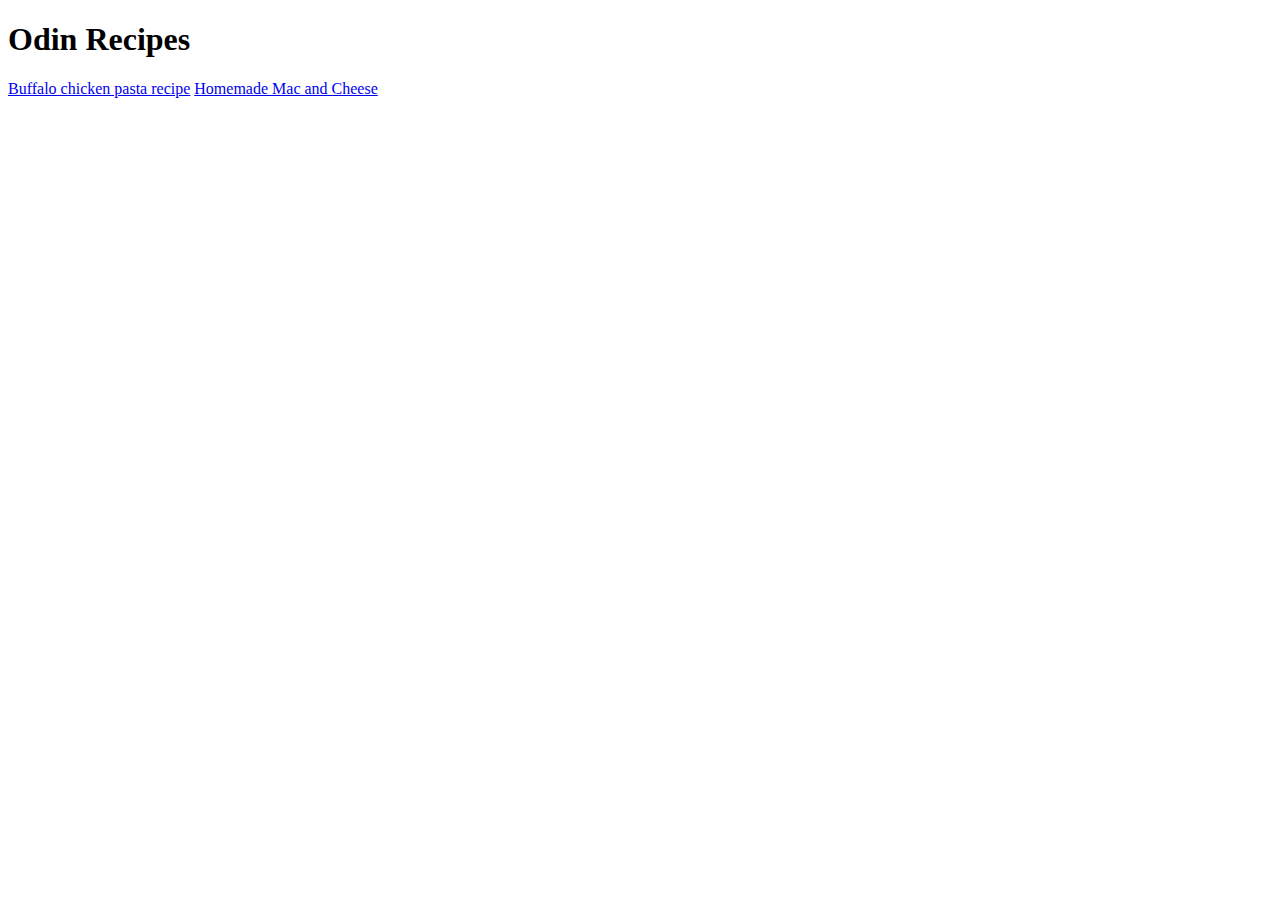
==== index.html @ 33e1cd35 "Make the second recipe page" ====
<!DOCTYPE html>
<html lang="en">
  <head>
    <meta charset="UTF-8" />
    <meta name="viewport" content="width=device-width, initial-scale=1.0" />
    <title>Project: Recipes</title>
  </head>
  <body>
    <h1>Odin Recipes</h1>
    <a href="recipes/buffalo-chicken-pasta-salad.html"
      >Buffalo chicken pasta recipe</a
    >
    <a href="recipes/homemade-mac-and-cheese.html">Homemade Mac and Cheese</a>
  </body>
</html>
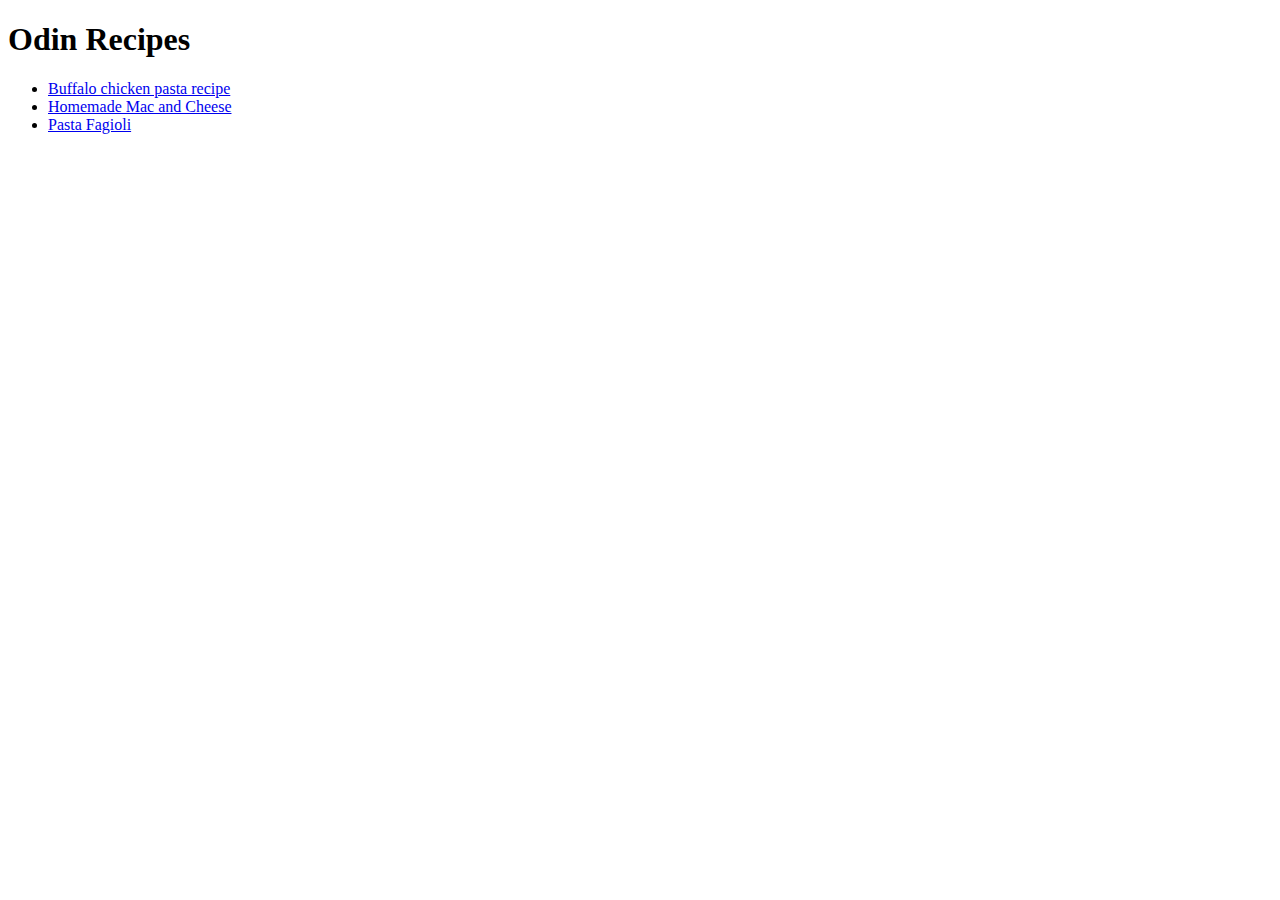
==== commit 4cf76d14: "Complete the third recepie site" ====
--- a/index.html
+++ b/index.html
@@ -7,9 +7,19 @@
   </head>
   <body>
     <h1>Odin Recipes</h1>
-    <a href="recipes/buffalo-chicken-pasta-salad.html"
-      >Buffalo chicken pasta recipe</a
-    >
-    <a href="recipes/homemade-mac-and-cheese.html">Homemade Mac and Cheese</a>
+    <ul>
+      <li>
+        <a href="recipes/buffalo-chicken-pasta-salad.html"
+          >Buffalo chicken pasta recipe</a
+        >
+      </li>
+
+      <li>
+        <a href="recipes/homemade-mac-and-cheese.html"
+          >Homemade Mac and Cheese</a
+        >
+      </li>
+      <li><a href="recipes/pasta-fagioli.html">Pasta Fagioli</a></li>
+    </ul>
   </body>
 </html>
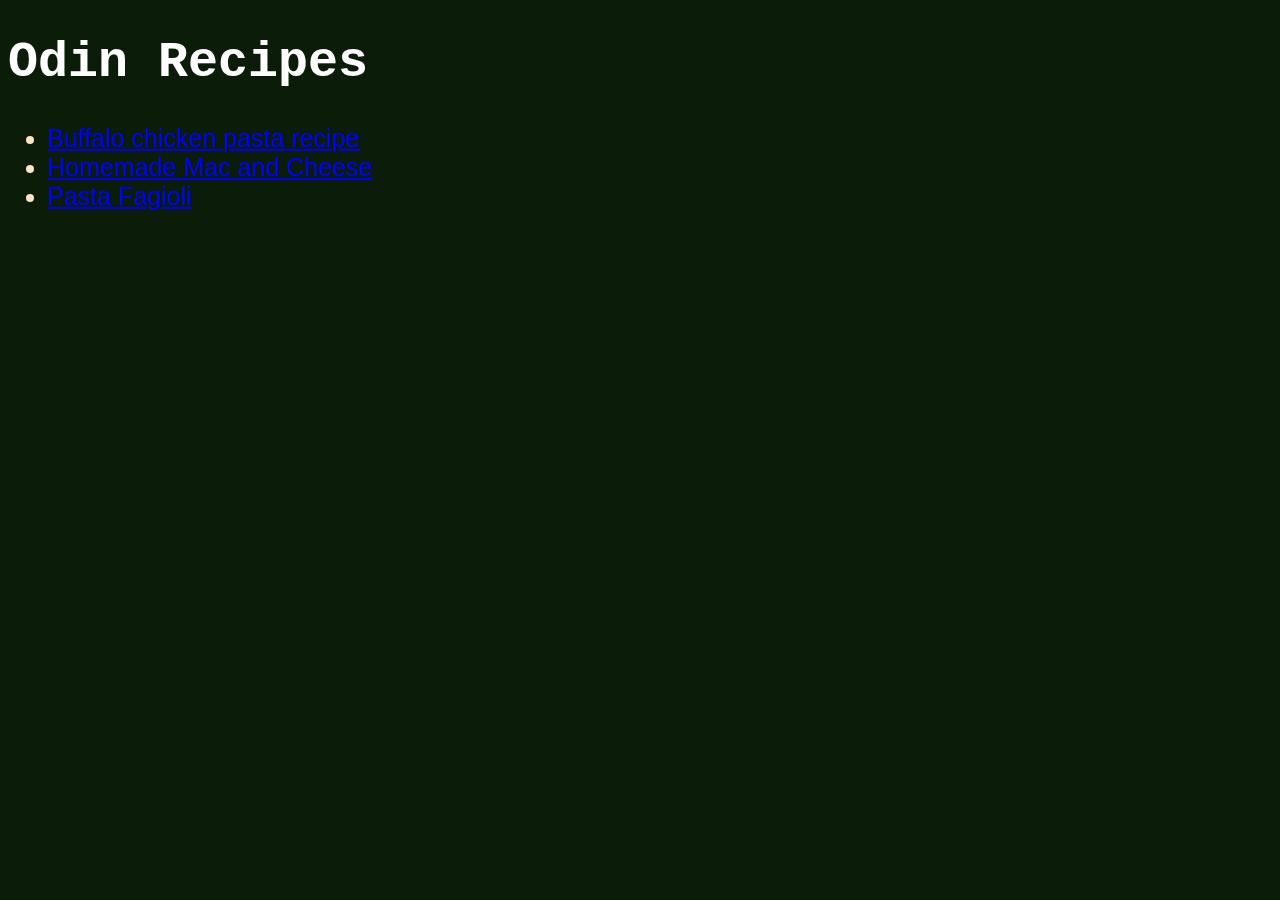
==== commit 389c49a9: "Add styles" ====
--- a/index.html
+++ b/index.html
@@ -4,6 +4,7 @@
     <meta charset="UTF-8" />
     <meta name="viewport" content="width=device-width, initial-scale=1.0" />
     <title>Project: Recipes</title>
+    <link rel="stylesheet" href="style.css" />
   </head>
   <body>
     <h1>Odin Recipes</h1>
--- a/style.css
+++ b/style.css
@@ -0,0 +1,16 @@
+body {
+  background-color: rgb(11, 29, 9);
+}
+
+h1 {
+  font-family: 'Courier New', Courier, monospace;
+  font-weight: bold;
+  color: white;
+  font-size: 50px;
+}
+
+ul {
+  font-family: 'Franklin Gothic Medium', 'Arial Narrow', Arial, sans-serif;
+  font-size: 25px;
+  color: bisque;
+}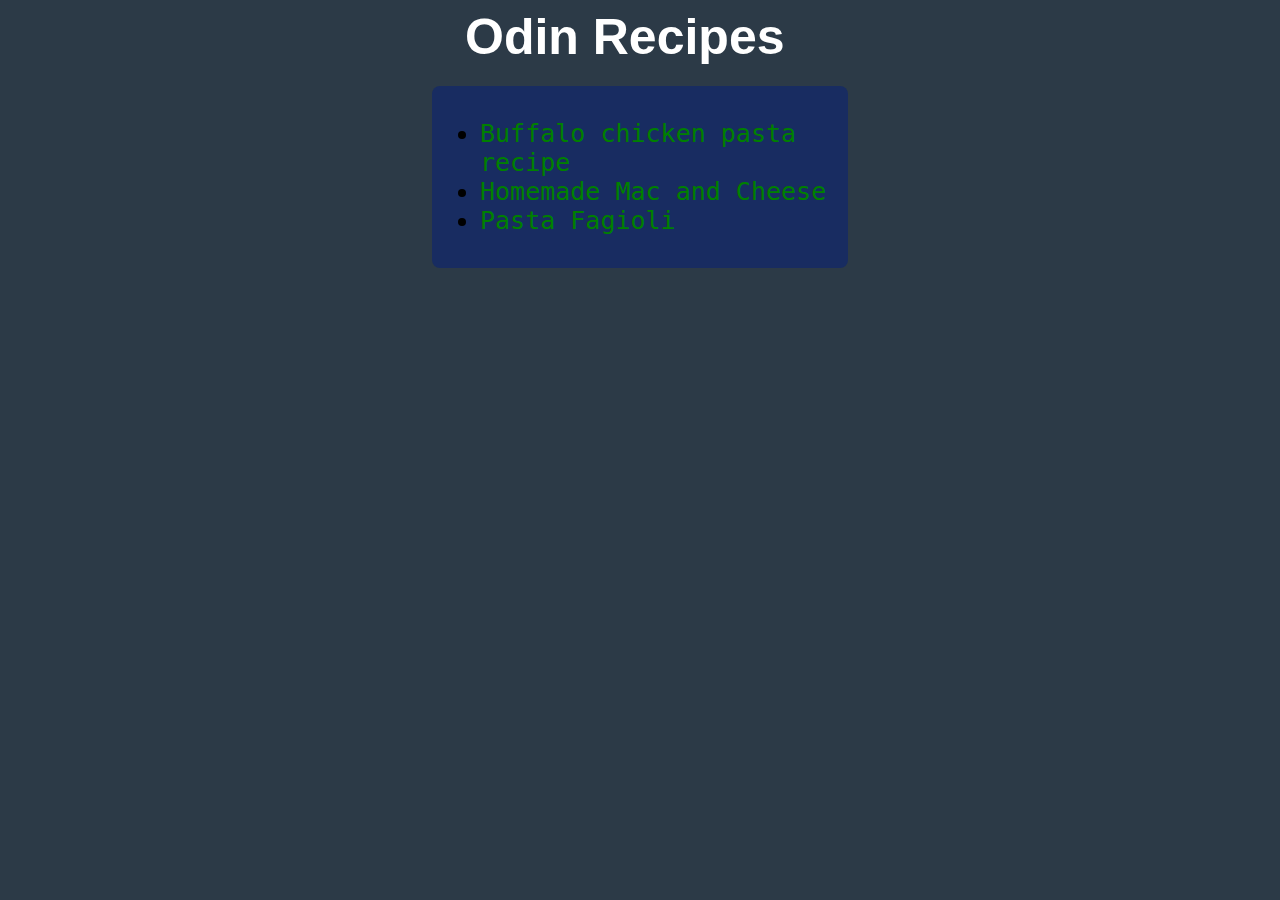
==== commit 776be08c: "Style it with margin and box model" ====
--- a/index.html
+++ b/index.html
@@ -7,20 +7,24 @@
     <link rel="stylesheet" href="style.css" />
   </head>
   <body>
-    <h1>Odin Recipes</h1>
-    <ul>
-      <li>
-        <a href="recipes/buffalo-chicken-pasta-salad.html"
-          >Buffalo chicken pasta recipe</a
-        >
-      </li>
+    <div class="heading">
+      <h1>Odin Recipes</h1>
+    </div>
+    <div class="items">
+      <ul>
+        <li>
+          <a href="recipes/buffalo-chicken-pasta-salad.html"
+            >Buffalo chicken pasta recipe</a
+          >
+        </li>
 
-      <li>
-        <a href="recipes/homemade-mac-and-cheese.html"
-          >Homemade Mac and Cheese</a
-        >
-      </li>
-      <li><a href="recipes/pasta-fagioli.html">Pasta Fagioli</a></li>
-    </ul>
+        <li>
+          <a href="recipes/homemade-mac-and-cheese.html"
+            >Homemade Mac and Cheese</a
+          >
+        </li>
+        <li><a href="recipes/pasta-fagioli.html">Pasta Fagioli</a></li>
+      </ul>
+    </div>
   </body>
 </html>
--- a/style.css
+++ b/style.css
@@ -1,16 +1,35 @@
 body {
-  background-color: rgb(11, 29, 9);
+  background-color: #2C3A47;
 }
 
 h1 {
-  font-family: 'Courier New', Courier, monospace;
+  font-family:'Trebuchet MS', 'Lucida Sans Unicode', 'Lucida Grande', 'Lucida Sans', Arial, sans-serif;
   font-weight: bold;
   color: white;
   font-size: 50px;
+  width: 350px;
+  margin: 0 auto;
 }
 
 ul {
-  font-family: 'Franklin Gothic Medium', 'Arial Narrow', Arial, sans-serif;
+  display: inline-block;
+  font-family:monospace;
   font-size: 25px;
-  color: bisque;
+}
+.items {
+  width: 400px;
+  margin: 20px auto;
+  background-color: #182C61;
+  padding: 8px;
+  border-radius: 8px;
+}
+a:link {
+  color: green;
+  background-color: transparent;
+  text-decoration: none;
+}
+a:visited {
+  color: pink;
+  background-color: transparent;
+  text-decoration: none;
 }